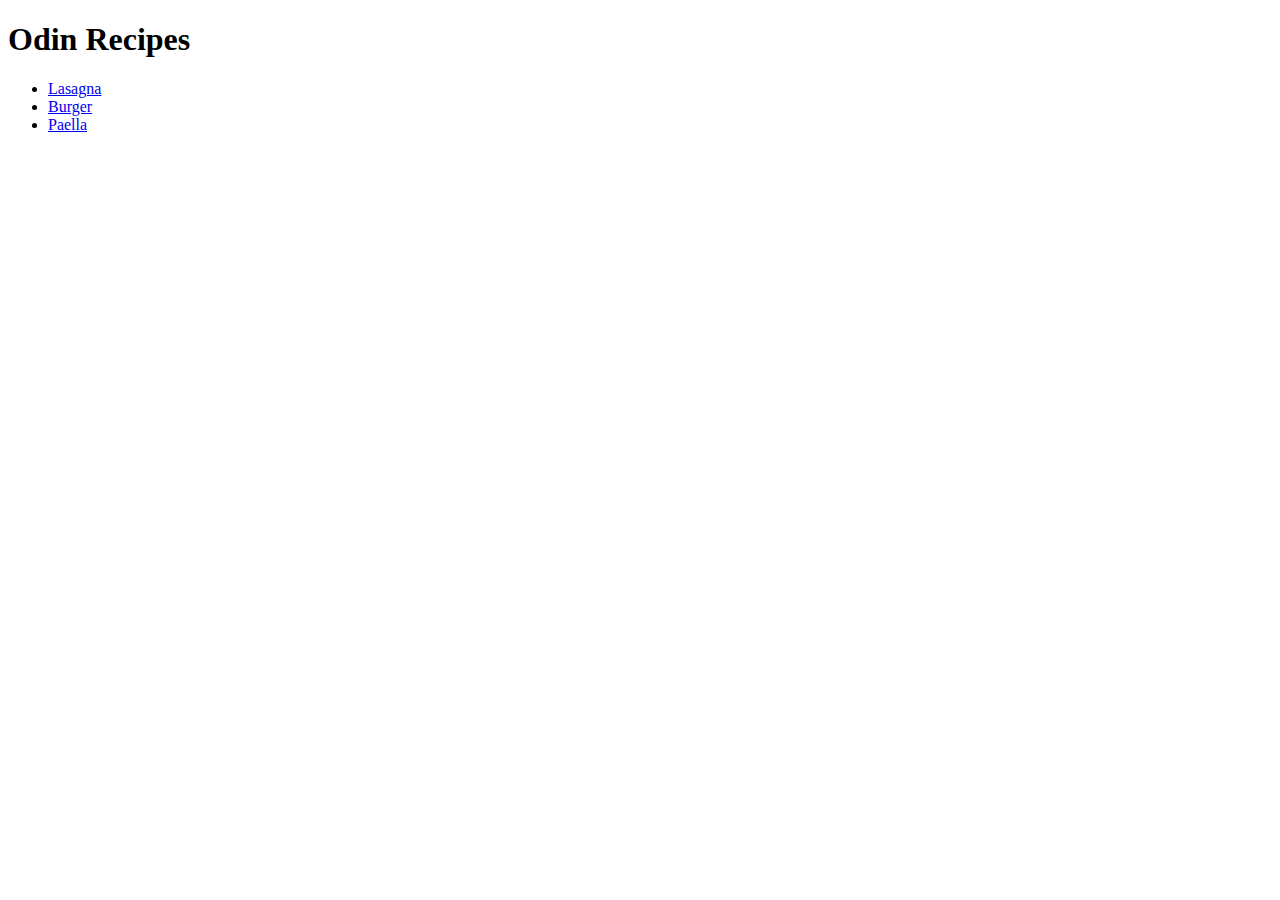
==== index.html @ ac732901 "Completed the first version of the project" ====
<!DOCTYPE html>
<html lang="en">
<head>
    <meta charset="UTF-8">
    <meta http-equiv="X-UA-Compatible" content="IE=edge">
    <meta name="viewport" content="width=device-width, initial-scale=1.0">
    <title>Odin Recipes</title>
</head>
<body>
    <h1>Odin Recipes</h1>

    <ul><li> <a href="recipes/lasagna.html">Lasagna</a></li>
        <li><a href="recipes/burger.html">Burger</a></li>
        <li><a href="recipes/paella.html">Paella</a></li>
        
        
    </ul>
   
</body>
</html>
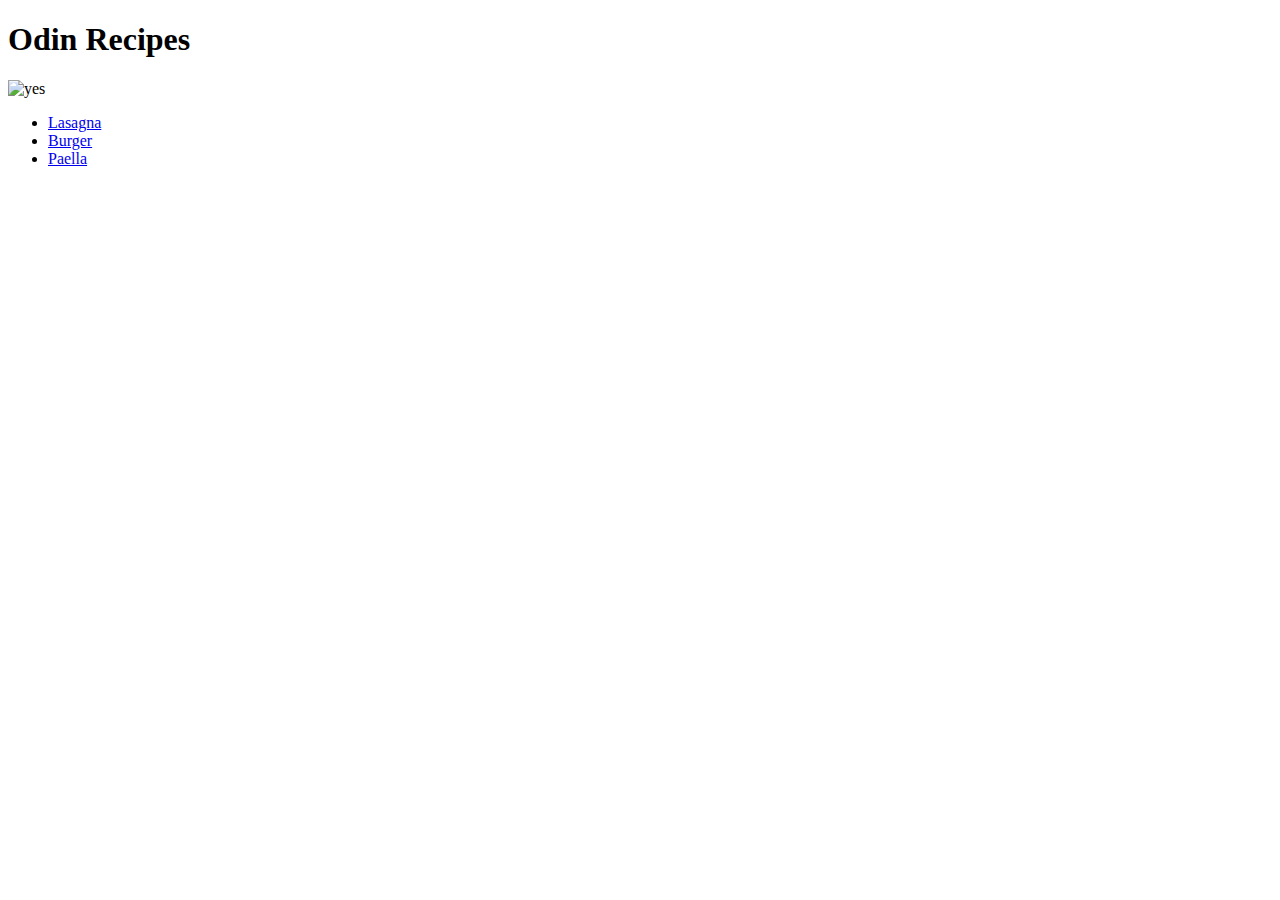
==== commit 38353db4: "Added an image to the index page" ====
--- a/index.html
+++ b/index.html
@@ -8,7 +8,7 @@
 </head>
 <body>
     <h1>Odin Recipes</h1>
-
+    <img src="https://static.wikia.nocookie.net/1b51bfb5-7587-4854-8129-91d2b92317fd/scale-to-width/755" alt="yes">
     <ul><li> <a href="recipes/lasagna.html">Lasagna</a></li>
         <li><a href="recipes/burger.html">Burger</a></li>
         <li><a href="recipes/paella.html">Paella</a></li>
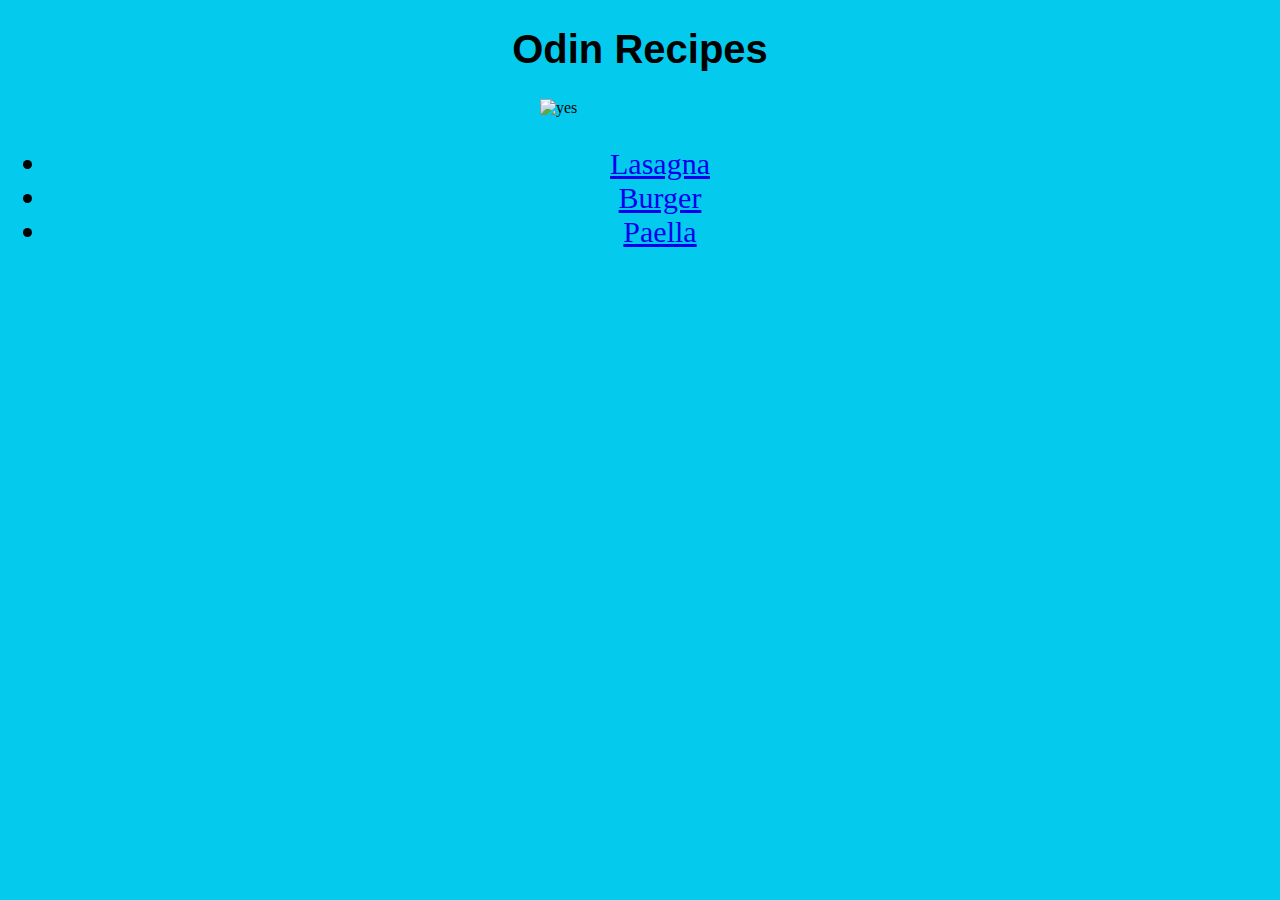
==== commit b18e3dae: "added style to the page" ====
--- a/index.html
+++ b/index.html
@@ -1,6 +1,7 @@
 <!DOCTYPE html>
 <html lang="en">
 <head>
+    <link rel="stylesheet" href="style.css">
     <meta charset="UTF-8">
     <meta http-equiv="X-UA-Compatible" content="IE=edge">
     <meta name="viewport" content="width=device-width, initial-scale=1.0">
@@ -8,7 +9,7 @@
 </head>
 <body>
     <h1>Odin Recipes</h1>
-    <img src="https://static.wikia.nocookie.net/1b51bfb5-7587-4854-8129-91d2b92317fd/scale-to-width/755" alt="yes">
+    <img src="https://i.pinimg.com/236x/a7/92/40/a792400c25d20f63ca69187bca08414f--chowder-cartoon-cartoon-art.jpg" alt="yes">
     <ul><li> <a href="recipes/lasagna.html">Lasagna</a></li>
         <li><a href="recipes/burger.html">Burger</a></li>
         <li><a href="recipes/paella.html">Paella</a></li>
--- a/style.css
+++ b/style.css
@@ -0,0 +1,19 @@
+*{
+    background-color: rgb(4, 203, 238);
+}
+img {
+    width: 200px; 
+    height: auto; 
+    margin-left: auto ; 
+    margin-right: auto; 
+    display: block;
+}
+
+h1 {
+    text-align: center; 
+    font-size: 40px; 
+    font-family: Verdana, Geneva, Tahoma, sans-serif;
+}
+ul {
+    text-align: center; font-size: 30px;
+}